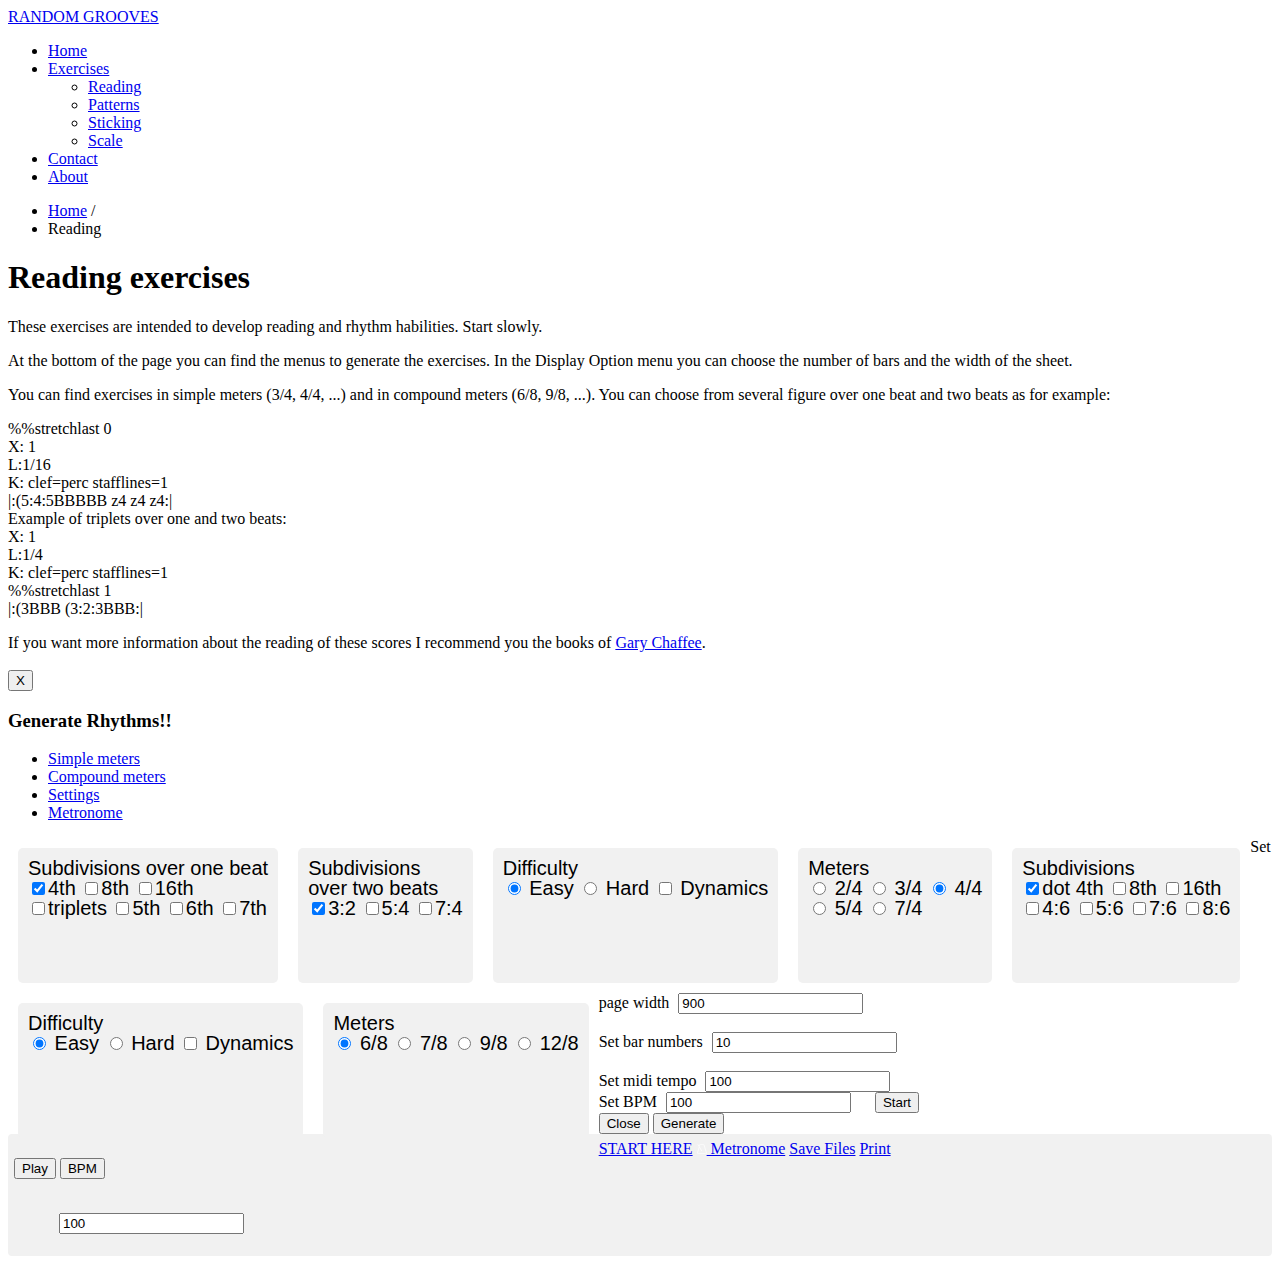
==== website/reading.html @ 78721d3b "commit 2" ====
<!DOCTYPE html>
    <html>
    <head>
    <title>Reading Exercises</title>
    <!-- Bootstrap -->
  
       <!-- 
        <link href="css/bootswatcher.css" rel="stylesheet">
       <link href="css/bootstrap.css" rel="stylesheet">
       <link href="css/bootstrap-responsive.css" rel="stylesheet">
       -->
       <link href="css/styles.css" rel="stylesheet">
      <link href="css/bootstrap.css" rel="stylesheet">
       <link href="css/bootstrap-responsive.css" rel="stylesheet">
       <link href="css/jquery.slider.min.css" rel="stylesheet" type="text/css">
    </head>
    <body>
  
    
    <div class="navbar">
    <div class="navbar-inner">
  
    <!-- Be sure to leave the brand out there if you want it shown -->
    <a class="brand" href="#">RANDOM GROOVES</a>
     
    <!-- Everything you want hidden at 940px or less, place within here -->
    <ul class="nav">
       <li><a href="index.html">Home</a></li>
		<li class="dropdown">
		<a href="#" class="dropdown-toggle" data-toggle="dropdown">
		Exercises
		<b class="caret"></b>
		</a>
		<ul class="dropdown-menu">
		 <li><a tabindex="-1" href='reading.html'><span>Reading</span></a></li>
		 <li><a tabindex="-1" href='patterns.html'><span>Patterns</span></a></li>
		 <li><a tabindex="-1" href='sticking.html'><span>Sticking</span></a></li>
		 <li><a tabindex="-1" href='scales.html'><span>Scale</span></a></li>	
		</ul>
		</li>		
		<li><a href="contact.html">Contact</a></li>
		<li><a href="about.html">About</a></li>
		</ul>   		
	</div>
	 <ul class="breadcrumb pull-right">
    <li><a href="home.html">Home</a> <span class="divider">/</span></li>
    <li class="active">Reading</li>
    </ul>	
    </div>
    </div>
        
      <div id="wrap">

      <!-- Begin page content -->
      <div class="container">

        
        <div id="maincontent">

<div id="musicsheet"><div id="midicontainer" style='display:hide'></div></div>
<div id="wavfile"></div>
<div id="notation">
<div id='maintext'>

<div class='row'>
<div class='span9'>
        
        <div class="page-header">
          <h1>Reading exercises</h1>
        </div>


<p>These exercises are intended to develop reading and rhythm habilities. Start slowly. </p>

<p>
At the bottom of the page you can find the menus to generate the exercises.
In the Display Option menu you can choose the number of bars and the width of the sheet. 
</p>

<p>
You can find exercises in simple meters (3/4, 4/4, ...) and in compound meters (6/8, 9/8, ...). 
You can choose from several figure over one beat and two beats as for example: 
<div class='abc'>
%%stretchlast 0<br>
X: 1<br>
L:1/16 <br>
K: clef=perc stafflines=1<br>
|:(5:4:5BBBBB z4 z4 z4:|
</div>
Example of triplets over one and two beats:
<div class='abc'>
X: 1<br>
L:1/4 <br>
K: clef=perc stafflines=1<br>
%%stretchlast 1<br>
|:(3BBB (3:2:3BBB:|
</div>
</p>

<p>
If you want more information about the reading of these scores I recommend you the books 
of <a href='about.html'>Gary Chaffee</a>. 
</p>
<br>
<br>
<br>
<br>
</div>
</div>
</div>
</div>
</div>


        

      </div>


    </div>

   
    <!-- Modal -->
    <div id="myModal" class="modal hide fade" tabindex="-1" role="dialog" aria-labelledby="myModalLabel" aria-hidden="true">
    <div class="modal-header">
    <button type="button" class="close" data-dismiss="modal" aria-hidden="true">X</button>
    <h3 id="myModalLabel">Generate Rhythms!!</h3>
    </div>
    <div class="modal-body">

    <ul class="nav nav-tabs" id="myTab">
    <li class="active"><a href="#home" id='simple'>Simple meters</a></li>
    <li><a href="#profile" id='compound_meter'>Compound meters</a></li>
    <li><a href="#settings">Settings</a></li>
    <li><a href="#metronome">Metronome</a></li>
    </ul>
     
    <div class="tab-content">
    <div class="tab-pane active" id="home">
					
			
			<div class="menucontent">
				<div class="control-group">
				Subdivisions over one beat<br>
				
				<div class="controls span1">
				<label class="checkbox"><input type="checkbox" class="onebeat" value="1" checked  />4th </label>
				<label class="checkbox"><input type="checkbox" class="onebeat" value="2" />8th </label>
				<label class="checkbox"><input type="checkbox" class="onebeat" value="3"  />16th </label>
				</div>


				<div class="controls span1">
				<label class="checkbox"><input type="checkbox" class="onebeat" value="4" />triplets </label>
				<label class="checkbox"><input type="checkbox" class="onebeat" value="5" />5th </label>
				<label class="checkbox"><input type="checkbox" class="onebeat" value="6" />6th </label>
				<label class="checkbox"><input type="checkbox" class="onebeat" value="7" />7th </label>
				</div>

				</div>	
			</div>



			<div class="menucontent">
				Subdivisions<br> over two beats<br>
				<div class="controls span1">
					<label class="checkbox"><input type="checkbox" class="onebeat" value="8" checked  />3:2</label>
					<label class="checkbox"><input type="checkbox" class="onebeat" value="9" />5:4</label>
					<label class="checkbox"><input type="checkbox" class="onebeat" value="10"  />7:4 </label>
				</div>
			</div>
			
			<div class="menucontent">
			Difficulty<br>
				    <form>
					<div class="control-group">
					<label class="radio"><input type="radio" name="dif" class='tdif' value="1" checked> Easy</label>
					<label class="radio"><input type="radio" name="dif" class='tdif' value="2"> Hard</label>
					<label class="checkbox"><input type="checkbox" class='tdif' value="3"> Dynamics</label>
					</div>
					</form>
				  
				
			</div>
			<div class="menucontent">

			Meters<br>
				  <form>
					<div class="control-group span1">
					<label class="radio"><input type="radio" name="mter" class="meter" value="2/4" > 2/4</label>
					<label class="radio"><input type="radio" name="mter" class="meter" value="3/4" > 3/4</label>
					<label class="radio"><input type="radio" name="mter" class="meter" value="4/4" checked> 4/4</label>
					</div>
					<div class="control-group span1">
					<label class="radio"><input type="radio" name="mter" class="meter" value="5/4" > 5/4</label>
					<label class="radio"><input type="radio" name="mter" class="meter" value="7/4" > 7/4 </label>
					</div>
				  </form>
				
			</div>	              
		

    </div>
    <div class="tab-pane" id="profile">
    
<div class="menucontent">
Subdivisions
<div class="control-group">		
<div class="controls span1">
<label class="checkbox"><input type="checkbox" class="cmp_onebeat" value="1" checked />dot 4th</label>
<label class="checkbox"><input type="checkbox" class="cmp_onebeat" value="2" />8th</label>
<label class="checkbox"><input type="checkbox" class="cmp_onebeat" value="3" />16th</label>
</div>
<div class="controls span1">
<label class="checkbox"><input type="checkbox" class="cmp_onebeat" value="4" />4:6</label>
<label class="checkbox"><input type="checkbox" class="cmp_onebeat" value="5" />5:6</label>
<label class="checkbox"><input type="checkbox" class="cmp_onebeat" value="6" />7:6</label>
<label class="checkbox"><input type="checkbox" class="cmp_onebeat" value="7" />8:6</label>
</div>

</div>
</div>

	<div class="menucontent">
	Difficulty
	<form>
		<div class="control-group">
		<label class="radio"><input type="radio" name="dif" class='cdif' value="1" checked> Easy</label>
		<label class="radio"><input type="radio" name="dif" class='cdif' value="2"> Hard</label>
		<label class="checkbox"><input type="checkbox" class='cdif' value="3"> Dynamics</label>
		</div>
	</form>
	
	</div>
	
	<div class="menucontent">
	Meters
	<form>
		<div class="control-group">
		<label class="radio"><input type="radio" name="mter" class="cmeter" value="6/8" checked> 6/8 </label>
		<label class="radio"><input type="radio" name="mter" class="cmeter" value="7/8" > 7/8 </label>
		<label class="radio"><input type="radio" name="mter" class="cmeter" value="9/8"> 9/8 </label>
		<label class="radio"><input type="radio" name="mter" class="cmeter" value="12/8" > 12/8</label> 
		</div>
	</form>
	
	</div>

	</div>

	
    
    <div class="tab-pane" id="settings">
    
	
	<div class="well well-small">
	Set page width     <span style="display: inline-block; width: 200px; padding: 0 5px;"><input id="pg_wdth" type="slider" name="price" value="900" /></span><br><br>
    Set bar numbers <span style="display: inline-block; width: 200px; padding: 0 5px;"><input id="bar_nbr" type="slider" name="price" value="10" /></span><br><br>
    Set midi tempo <span style="display: inline-block; width: 200px; padding: 0 5px;"><input id="mdi_tmpo" type="slider" name="price" value="100" /></span><br>
	</div>
	

    </div>
    
    <div class="tab-pane" id="metronome">
    
	<div class="well well-small">
	Set BPM     <span style="display: inline-block; width: 200px; padding: 0 5px;"><input id="mtro_bpm" type="slider" name="bpm" value="100" /></span>

	<button class="btn btn-success btn-large" id="metro_btn" onClick = "toggle_metronome();">Start</button>
	</div>
    </div>
    
    </div>
     
    </div>
    <div class="modal-footer">
    
    <button class="btn" data-dismiss="modal" aria-hidden="true">Close</button>
    <button class="btn btn-primary"  onClick = "render_reading_exercise(generate_str);">Generate</button>
    </div>
    </div>


	
<div class="navbar navbar-fixed-bottom">
	<div class="footercontent" >
	   <a href="#myModal" role="button" class="btn btn-large btn-primary" data-toggle="modal" onClick="$('#myTab a:first').tab('show');">START HERE</a>    
	   <a href="#myModal" class="btn btn-info btn-large" data-toggle="modal" onClick="$('#myTab a:last').tab('show');"><img  src="img/metronome.svg" alt="" width='10' height='10'> Metronome</a>	   	   
	   <a href="#" class="btn btn-info btn-large" onClick='print_midi("midicontainer");'><i class="icon-white icon-download-alt"></i> Save Files</a>
	   <a href="#" class="btn btn-info btn-large" onClick='printDiv("notation");'><i  class="icon-white icon-print"></i> Print</a>
   
	  
	   
	     <div class="btn-group dropup">
		<button id='play_pop' class="btn btn-info btn-large"><i id='player_icon' class="icon-white icon-play"></i> Play</button>
		<button class="btn btn-info btn-large dropdown-toggle" data-toggle="dropdown">
		 <i class="icon-white icon-chevron-up"></i>BPM
		</button>
		<ul class="dropdown-menu">
		<!-- SLIDER FOR BPM -->
		<br>
		<span style="display: inline-block; width: 200px; padding: 0 5px;"><input id="listen_bpm" type="slider" name="bpm" value="100" /></span>
		<br>
		</ul>
		</div>
	   
	   
      </div>
</div>




    
    <audio src="losticks.wav"  id="tickwav" />  
    
    <script src="js/jquery.js"></script>
	<script src="js/bootstrap.js"></script>
    <script src="js/abcjs_basic.min.js" type="text/javascript"></script>	
	<script src="js/audio.min.js" type="text/javascript"></script>
    <script src="js/rdm_rhythm.min.js" type="text/javascript"></script>
	<script src="js/jq_plugins.min.js"></script>

    
    
    <script>
	// global variable to trigger the generation function
	var generate_str='simple';
	
	$('#myTab a').click(function (e) {
		e.preventDefault();
		$(this).tab('show');
		generate_str=$(this).attr('id');
    });
        
    $(function() {
	/*Render ABC bits in the text*/
	$.each($('.abc'),  
		function(){ 
			var texto=$(this).text();
			$(this).text('');
			$(this).append('<div id="tmp"></div>'); 		
			ABCJS.renderAbc('tmp', texto, {},  {}, {});
			$('#tmp').attr('id',''); 	
		});
	});

	
	


    </script>
    
    
    </body>
    </html>
---- website/css/styles.css ----
/* Wrapper for page content to push down footer */
      #wrap {
        min-height: 100%;
        height: auto !important;
        height: 100%;
        /* Negative indent footer by it's height */
        margin: 0 auto -70px;
        
      }

      /* Set the fixed height of the footer here */
      
      #footer {
		 height: 60px;      
		 position:fixed;
		 bottom:0px;
		 width:100%;
		 padding=10px;
		 marging=10px;
	 
      }
      #footer {
        background-color: #f5f5f5;
      }

      /* Lastly, apply responsive CSS fixes as necessary */
      @media (max-width: 767px) {
        #footer {
          margin-left: -20px;
          margin-right: -20px;
          padding-left: 20px;
          padding-right: 20px;
        }
      }


	.menucontent{ 
		margin: 10px; padding: 10px;
		border-radius: 5px;
		float:left;
		height:115px;
		font:20px/100% Arial, Helvetica, sans-serif;
		background: #F1F1F1;
	}


	.footercontent{ 
		margin: 0px; padding: 6px;
		border-radius: 4px;
		
		background: #F1F1F1;
	}
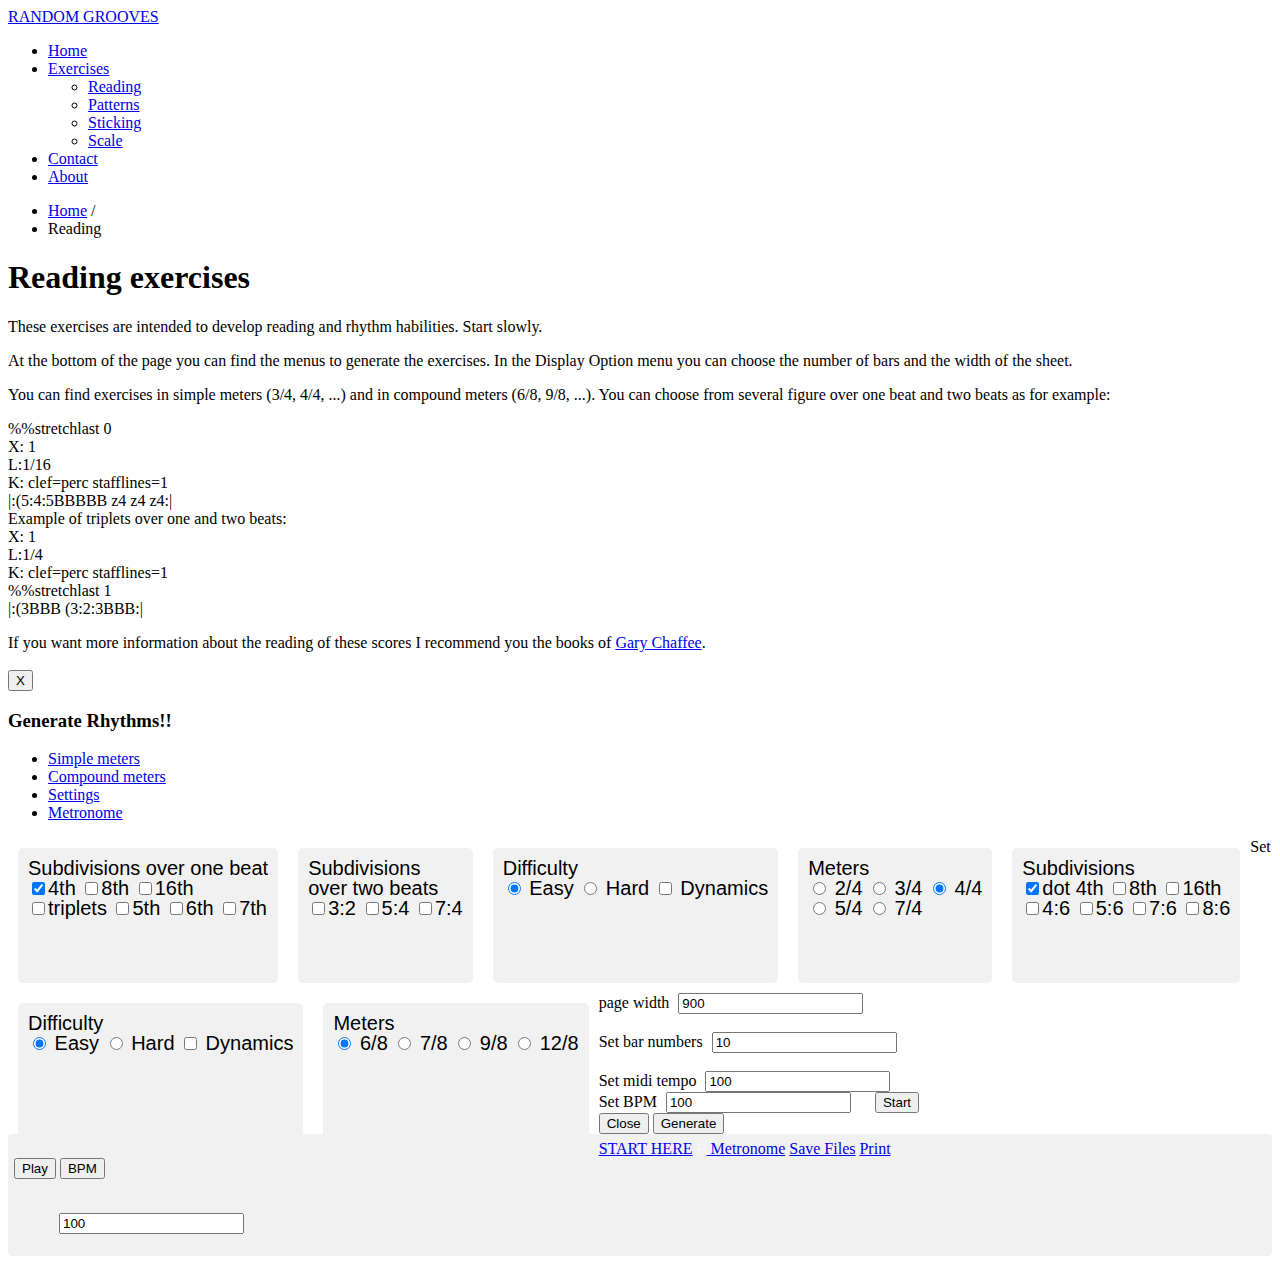
==== commit 9cb422d5: "bug fixes and scale with feet" ====
--- a/website/reading.html
+++ b/website/reading.html
@@ -165,9 +165,9 @@
 			<div class="menucontent">
 				Subdivisions<br> over two beats<br>
 				<div class="controls span1">
-					<label class="checkbox"><input type="checkbox" class="onebeat" value="8" checked  />3:2</label>
+					<label class="checkbox"><input type="checkbox" class="onebeat" value="8" />3:2</label>
 					<label class="checkbox"><input type="checkbox" class="onebeat" value="9" />5:4</label>
-					<label class="checkbox"><input type="checkbox" class="onebeat" value="10"  />7:4 </label>
+					<label class="checkbox"><input type="checkbox" class="onebeat" value="10"/>7:4 </label>
 				</div>
 			</div>
 			
@@ -286,7 +286,7 @@
 	
 <div class="navbar navbar-fixed-bottom">
 	<div class="footercontent" >
-	   <a href="#myModal" role="button" class="btn btn-large btn-primary" data-toggle="modal" onClick="$('#myTab a:first').tab('show');">START HERE</a>    
+	   <a href="#myModal" role="button" class="btn btn-large btn-primary" data-toggle="modal" onClick="$('#myTab a:first').tab('show'); generate_str='simple';">START HERE</a>    
 	   <a href="#myModal" class="btn btn-info btn-large" data-toggle="modal" onClick="$('#myTab a:last').tab('show');"><img  src="img/metronome.svg" alt="" width='10' height='10'> Metronome</a>	   	   
 	   <a href="#" class="btn btn-info btn-large" onClick='print_midi("midicontainer");'><i class="icon-white icon-download-alt"></i> Save Files</a>
 	   <a href="#" class="btn btn-info btn-large" onClick='printDiv("notation");'><i  class="icon-white icon-print"></i> Print</a>
